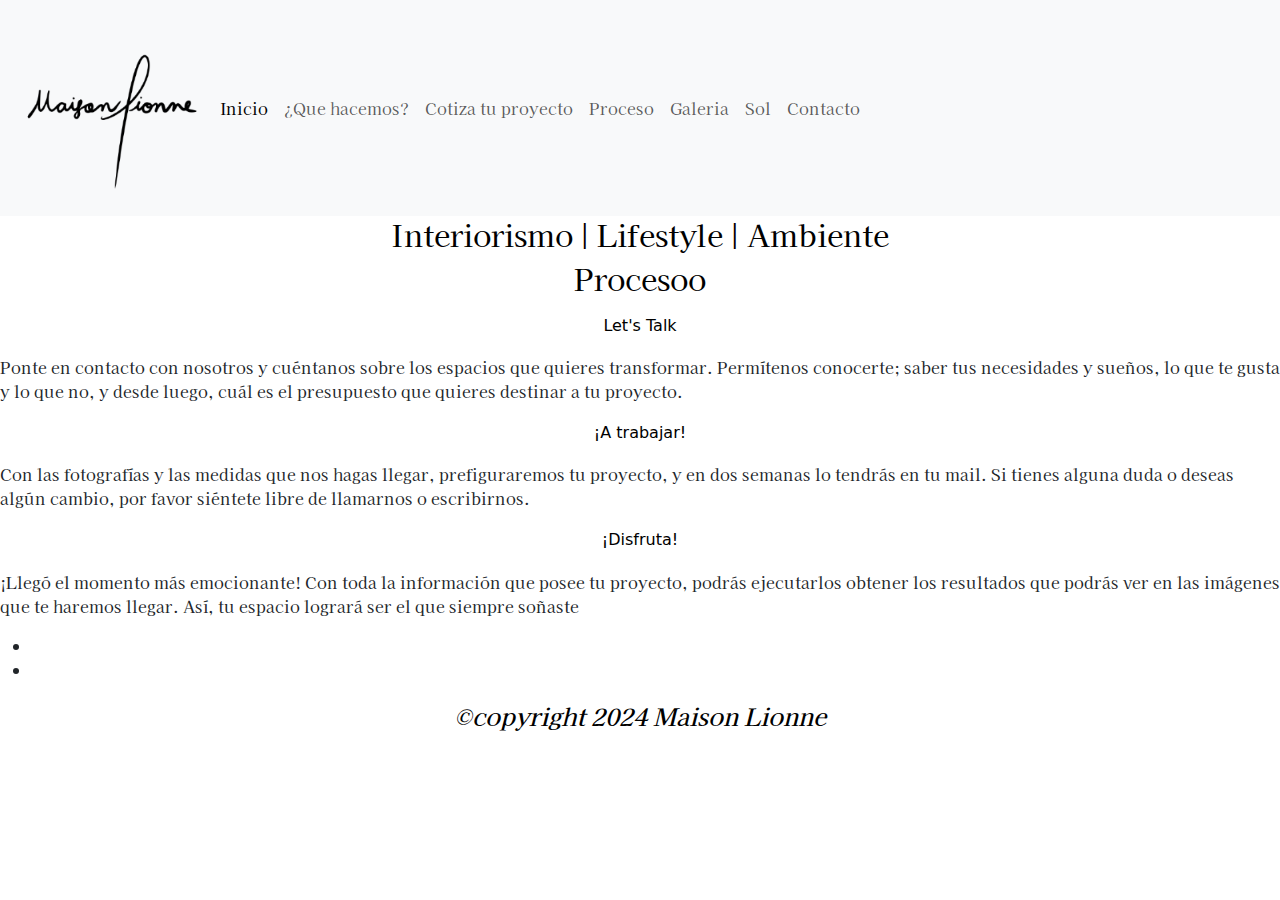
==== pages/proceso.html @ c8031f6d "first commit" ====
<!DOCTYPE html>
<html lang="en">
  <head>
    <meta charset="UTF-8" />
    <meta name="viewport" content="width=device-width, initial-scale=1.0" />
    <link rel="preconnect" href="https://fonts.googleapis.com">
    <link rel="preconnect" href="https://fonts.gstatic.com" crossorigin>
    <link href="https://fonts.googleapis.com/css2?family=Italiana&family=Kaisei+Tokumin:wght@400;500;700;800&display=swap" rel="stylesheet">
    <link href="https://cdn.jsdelivr.net/npm/bootstrap@5.3.3/dist/css/bootstrap.min.css" rel="stylesheet"
    integrity="sha384-QWTKZyjpPEjISv5WaRU9OFeRpok6YctnYmDr5pNlyT2bRjXh0JMhjY6hW+ALEwIH" crossorigin="anonymous"/>
    <link rel="stylesheet" href="../css/style.css" />
    <meta name="description" content="" />
    <meta name="keywords" content="" />
    <title>Maison Lionne - galeria</title>
  </head>
  <body>
    <header>
      <!--Navbar-->
      <nav class="navbar navbar-expand-lg bg-body-tertiary">
        <div class="container-fluid">
          <div class="collapse navbar-collapse" id="navbarNavAltMarkup">
            <img src="../assets/MaisonLionne_Logotipo.png" alt="logo maison lionne">
            <div class="navbar-nav">
              <a class="nav-link active"
                aria-current="page"
                href="../index.html">Inicio</a>
              <a class="nav-link" href="./quehacemos.html">¿Que hacemos?</a>
              <a class="nav-link" href="./cotiza.html">Cotiza tu proyecto</a>
              <a class="nav-link" href="./proceso.html">Proceso</a>
              <a class="nav-link" href="./galeria.html">Galeria</a>
              <a class="nav-link" href="./sol.html">Sol</a>
              <a class="nav-link" href="./contacto.html">Contacto</a>
            </div>
          </div>
        </div>
      </nav>
    </header>
<main>
 <!--Title-->
 <h1>Interiorismo | Lifestyle | Ambiente</h1>
 <h2>Procesoo</h2>
 <!--Proceso-->
<section>
  <h6>Let's Talk</h6>
  <p>
    Ponte en contacto con nosotros y cuéntanos sobre los espacios que quieres transformar. Permítenos conocerte; saber tus necesidades y sueños, lo que te gusta y lo que no, y desde luego, cuál es el presupuesto que quieres destinar a tu proyecto.
  </p>
</section>
<section>
  <h6>¡A trabajar!</h6>
  <p>
    Con las fotografías y las medidas que nos hagas llegar, prefiguraremos tu proyecto, y en dos semanas lo tendrás en tu mail. Si tienes alguna duda o deseas algún cambio, por favor siéntete libre de llamarnos o escribirnos.
  </p>
</section>

<section>
  <h6>¡Disfruta!</h6>
  <p>
    ¡Llegó el momento más emocionante! Con toda la información que posee tu proyecto, podrás ejecutarlos obtener los resultados que podrás ver en las imágenes que te haremos llegar. Así, tu espacio logrará ser el que siempre soñaste
  </p>
</section>




</main>
    <!--Footer-->
    <footer>
      <section class="social-container">
        <ul>
            <li><a href="" target="_blank"><i
                        class="facebook"><i class="fab fa-facebook"></i></a>
            <li><a href="" target="_blank"><i class="instagram"><i
                            class="fab fa-instagram"></i></a>
        </ul>
    </section>
      <h4>©copyright 2024 Maison Lionne</h4>
    </footer>
    <!--Script bootstrap-->
    <script
      src="https://cdn.jsdelivr.net/npm/bootstrap@5.3.3/dist/js/bootstrap.bundle.min.js"
      integrity="sha384-YvpcrYf0tY3lHB60NNkmXc5s9fDVZLESaAA55NDzOxhy9GkcIdslK1eN7N6jIeHz"
      crossorigin="anonymous"
    ></script>
  </body>
</html>
---- css/style.css ----
*{
    margin: 0;
    padding: 0;
    box-sizing: border-box;
}

h1, h2, a, p, footer{
    font-family: "Kaisei Tokumin", serif;
    font-weight: 400;
    font-style: normal;
}

h1, h2 {
    color:black;
    text-align: center;
    font-size: 30px;
}

h3, h4, h5, h6 {
    color:black;
    text-align: center;
    margin: 20px;
    padding: auto;
}

.navbar {
    color: black;

}

navbar-nav img {
    align-items: start;
    height: 80px;
}


.cards-productos {
    height: 50px;
    
}
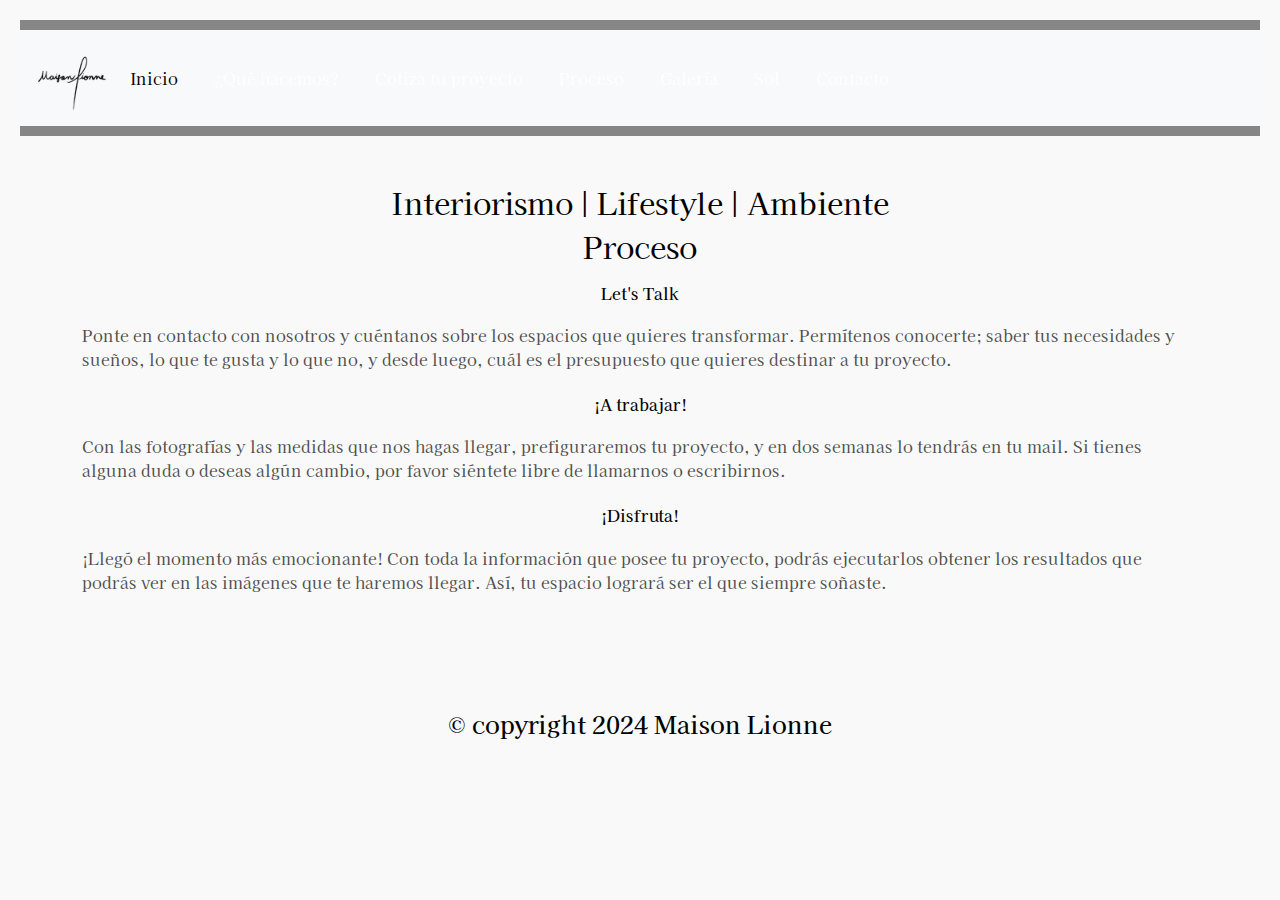
==== commit b8f7cb64: "agregue eventos" ====
--- a/pages/proceso.html
+++ b/pages/proceso.html
@@ -6,28 +6,25 @@
     <link rel="preconnect" href="https://fonts.googleapis.com">
     <link rel="preconnect" href="https://fonts.gstatic.com" crossorigin>
     <link href="https://fonts.googleapis.com/css2?family=Italiana&family=Kaisei+Tokumin:wght@400;500;700;800&display=swap" rel="stylesheet">
-    <link href="https://cdn.jsdelivr.net/npm/bootstrap@5.3.3/dist/css/bootstrap.min.css" rel="stylesheet"
-    integrity="sha384-QWTKZyjpPEjISv5WaRU9OFeRpok6YctnYmDr5pNlyT2bRjXh0JMhjY6hW+ALEwIH" crossorigin="anonymous"/>
+    <link href="https://cdn.jsdelivr.net/npm/bootstrap@5.3.3/dist/css/bootstrap.min.css" rel="stylesheet" integrity="sha384-QWTKZyjpPEjISv5WaRU9OFeRpok6YctnYmDr5pNlyT2bRjXh0JMhjY6hW+ALEwIH" crossorigin="anonymous"/>
     <link rel="stylesheet" href="../css/style.css" />
     <meta name="description" content="" />
     <meta name="keywords" content="" />
-    <title>Maison Lionne - galeria</title>
+    <title>Maison Lionne - Proceso</title>
   </head>
   <body>
     <header>
-      <!--Navbar-->
+      <!-- Navbar -->
       <nav class="navbar navbar-expand-lg bg-body-tertiary">
         <div class="container-fluid">
           <div class="collapse navbar-collapse" id="navbarNavAltMarkup">
-            <img src="../assets/MaisonLionne_Logotipo.png" alt="logo maison lionne">
+            <img src="../assets/MaisonLionne_Logotipo.png" alt="logo maison lionne" height="80">
             <div class="navbar-nav">
-              <a class="nav-link active"
-                aria-current="page"
-                href="../index.html">Inicio</a>
-              <a class="nav-link" href="./quehacemos.html">¿Que hacemos?</a>
+              <a class="nav-link active" aria-current="page" href="../index.html">Inicio</a>
+              <a class="nav-link" href="./quehacemos.html">¿Qué hacemos?</a>
               <a class="nav-link" href="./cotiza.html">Cotiza tu proyecto</a>
               <a class="nav-link" href="./proceso.html">Proceso</a>
-              <a class="nav-link" href="./galeria.html">Galeria</a>
+              <a class="nav-link" href="./galeria.html">Galería</a>
               <a class="nav-link" href="./sol.html">Sol</a>
               <a class="nav-link" href="./contacto.html">Contacto</a>
             </div>
@@ -35,52 +32,47 @@
         </div>
       </nav>
     </header>
-<main>
- <!--Title-->
- <h1>Interiorismo | Lifestyle | Ambiente</h1>
- <h2>Procesoo</h2>
- <!--Proceso-->
-<section>
-  <h6>Let's Talk</h6>
-  <p>
-    Ponte en contacto con nosotros y cuéntanos sobre los espacios que quieres transformar. Permítenos conocerte; saber tus necesidades y sueños, lo que te gusta y lo que no, y desde luego, cuál es el presupuesto que quieres destinar a tu proyecto.
-  </p>
-</section>
-<section>
-  <h6>¡A trabajar!</h6>
-  <p>
-    Con las fotografías y las medidas que nos hagas llegar, prefiguraremos tu proyecto, y en dos semanas lo tendrás en tu mail. Si tienes alguna duda o deseas algún cambio, por favor siéntete libre de llamarnos o escribirnos.
-  </p>
-</section>
 
-<section>
-  <h6>¡Disfruta!</h6>
-  <p>
-    ¡Llegó el momento más emocionante! Con toda la información que posee tu proyecto, podrás ejecutarlos obtener los resultados que podrás ver en las imágenes que te haremos llegar. Así, tu espacio logrará ser el que siempre soñaste
-  </p>
-</section>
+    <main class="container my-5">
+      <!-- Title -->
+      <h1>Interiorismo | Lifestyle | Ambiente</h1>
+      <h2>Proceso</h2>
 
+      <!-- Proceso -->
+      <section class="mb-4">
+        <h6>Let's Talk</h6>
+        <p>
+          Ponte en contacto con nosotros y cuéntanos sobre los espacios que quieres transformar. Permítenos conocerte; saber tus necesidades y sueños, lo que te gusta y lo que no, y desde luego, cuál es el presupuesto que quieres destinar a tu proyecto.
+        </p>
+      </section>
 
+      <section class="mb-4">
+        <h6>¡A trabajar!</h6>
+        <p>
+          Con las fotografías y las medidas que nos hagas llegar, prefiguraremos tu proyecto, y en dos semanas lo tendrás en tu mail. Si tienes alguna duda o deseas algún cambio, por favor siéntete libre de llamarnos o escribirnos.
+        </p>
+      </section>
 
+      <section class="mb-4">
+        <h6>¡Disfruta!</h6>
+        <p>
+          ¡Llegó el momento más emocionante! Con toda la información que posee tu proyecto, podrás ejecutarlos obtener los resultados que podrás ver en las imágenes que te haremos llegar. Así, tu espacio logrará ser el que siempre soñaste.
+        </p>
+      </section>
+    </main>
 
-</main>
-    <!--Footer-->
-    <footer>
-      <section class="social-container">
-        <ul>
-            <li><a href="" target="_blank"><i
-                        class="facebook"><i class="fab fa-facebook"></i></a>
-            <li><a href="" target="_blank"><i class="instagram"><i
-                            class="fab fa-instagram"></i></a>
+    <!-- Footer -->
+    <footer class="text-center py-4">
+      <section class="social-container mb-3">
+        <ul class="list-inline">
+          <li class="list-inline-item"><a href="" target="_blank"><i class="fab fa-facebook"></i></a></li>
+          <li class="list-inline-item"><a href="" target="_blank"><i class="fab fa-instagram"></i></a></li>
         </ul>
-    </section>
-      <h4>©copyright 2024 Maison Lionne</h4>
+      </section>
+      <h4>© copyright 2024 Maison Lionne</h4>
     </footer>
-    <!--Script bootstrap-->
-    <script
-      src="https://cdn.jsdelivr.net/npm/bootstrap@5.3.3/dist/js/bootstrap.bundle.min.js"
-      integrity="sha384-YvpcrYf0tY3lHB60NNkmXc5s9fDVZLESaAA55NDzOxhy9GkcIdslK1eN7N6jIeHz"
-      crossorigin="anonymous"
-    ></script>
+
+    <!-- Script bootstrap -->
+    <script src="https://cdn.jsdelivr.net/npm/bootstrap@5.3.3/dist/js/bootstrap.bundle.min.js" integrity="sha384-YvpcrYf0tY3lHB60NNkmXc5s9fDVZLESaAA55NDzOxhy9GkcIdslK1eN7N6jIeHz" crossorigin="anonymous"></script>
   </body>
 </html>
--- a/css/style.css
+++ b/css/style.css
@@ -34,10 +34,75 @@
 }
 
 
-.cards-productos {
-    height: 50px;
-    
+body {
+    font-family: 'Kaisei Tokumin', serif;
+    background-color: #f9f9f9;
+    color: #4f4f4f;
+    text-decoration: none;
+    margin: 0;
+    padding: 20px;
 }
 
+header {
+    background: #868686;
+    color: white;
+    padding: 10px 0;
+}
 
+.navbar-nav a {
+    color: white;
+    margin: 0 10px;
+}
 
+h1, h2 {
+    text-align: center;
+}
+
+.products-section {
+    display: flex;
+    flex-wrap: wrap;
+    justify-content: center;
+    margin: 20px 0;
+}
+
+.card {
+    border: 1px solid #ddd;
+    border-radius: 5px;
+    margin: 10px;
+    padding: 15px;
+    width: 200px;
+    background-color: white;
+    box-shadow: 0 2px 5px rgba(0,0,0,0.1);
+}
+
+.cards-productos {
+    display: flex;
+    flex-wrap: wrap;
+    justify-content: center;
+    gap: 20px;
+    margin: 20px 0;
+}
+
+.card img {
+    width: 100%;
+    height: auto;
+}
+
+.btn {
+    display: inline-block;
+    background-color: #007bff;
+    color: white;
+    padding: 10px 15px;
+    border: none;
+    border-radius: 5px;
+    cursor: pointer;
+}
+
+.btn:hover {
+    background-color: #0056b3;
+}
+
+footer {
+    text-align: center;
+    margin-top: 20px;
+}
